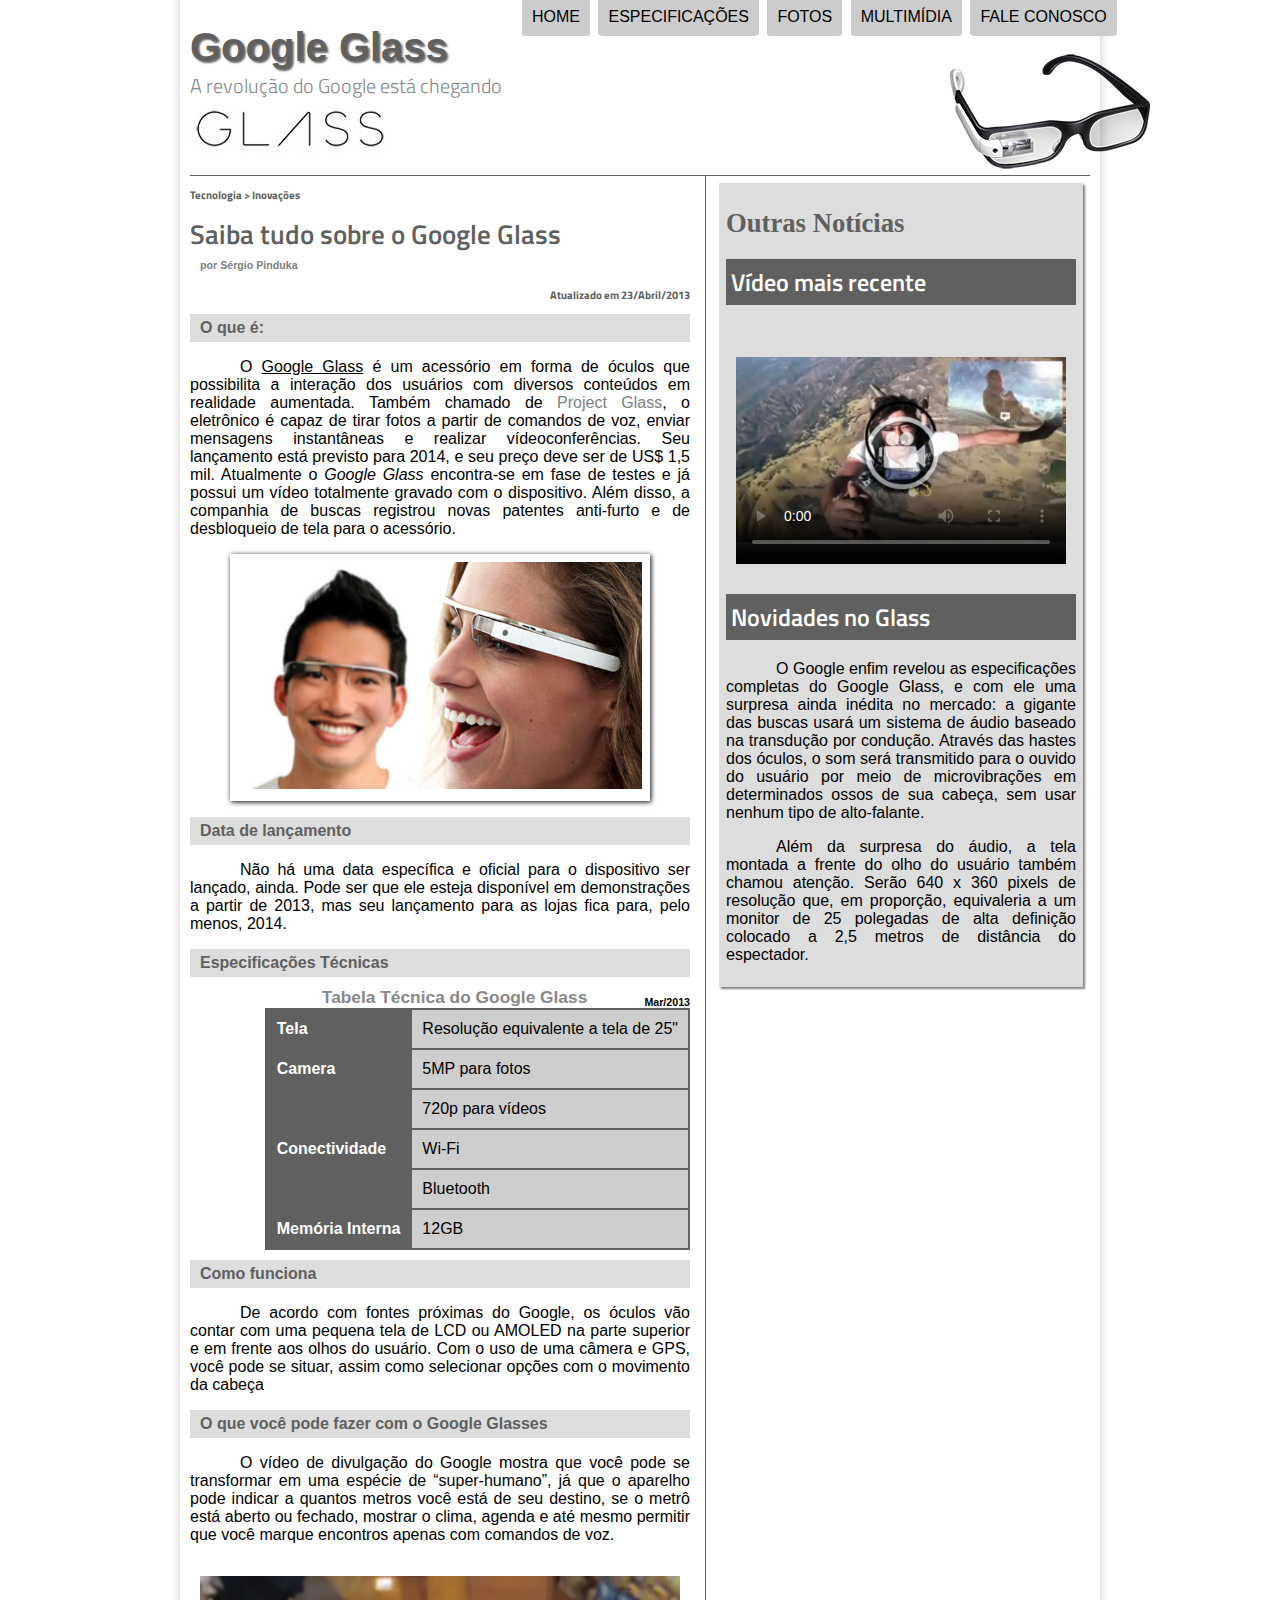
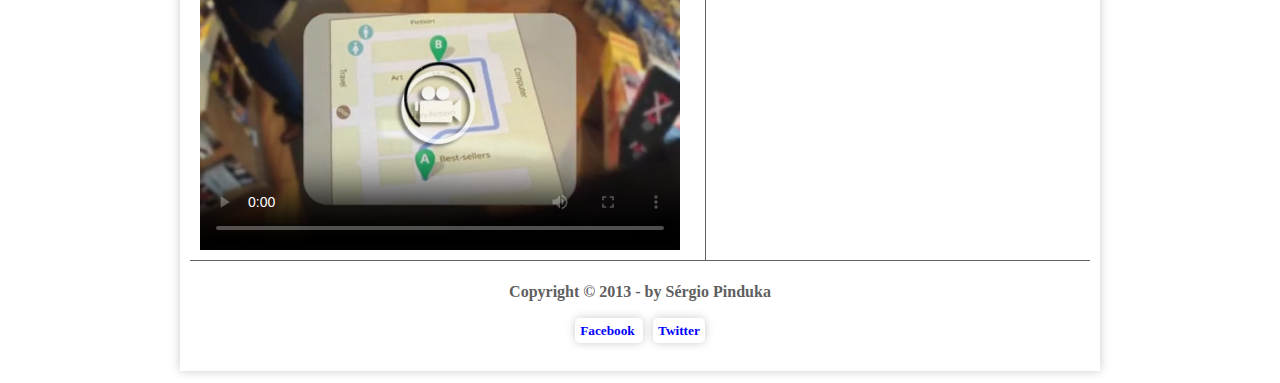
==== index.html @ d63d4c69 "Novo Site" ====
<!DOCTYPE html>

<html lang="pt-br">
<head>
	<meta charset="utf-8">
	<meta name="viewport" content="width=device-width, initial-scale=1">
	<title>Tudo Sobre Google Glass</title>
	<link rel="stylesheet" type="text/css" href="_css/estilo.css">
	<link rel="stylesheet" type="text/css" href="_css/media.css">
</head>

<script language="javascript" src="_javascript/funcoes.js"></script>

<body>

<div id="interface">

<header id="cabecalho">


	<hgroup>
		<h1 class="font-face">Google Glass</h1>
		<h2 class="titillium-web-light">A revolução do Google está chegando</h2>
	</hgroup>



<img id= "icone" src="_imagens/glass-oculos-preto-peq.png" alt="Óculos Preto Pequeno" title="Óculos Preto Pequeno"/>

	<nav>
		<h1>Menu Principal</h1>
		<ul>

			<li onmouseover="mudafoto ('_imagens/home.png')" onmouseout="mudafoto ('_imagens/glass-oculos-preto-peq.png')" ><a href="index.html">Home</a></li>
			<li onmouseover="mudafoto ('_imagens/especificacoes.png')" onmouseout="mudafoto ('_imagens/glass-oculos-preto-peq.png')"><a href="specs.html">Especificações</a></li>
			<li onmouseover="mudafoto ('_imagens/fotos.png')" onmouseout="mudafoto ('_imagens/glass-oculos-preto-peq.png')"><a href="fotos.html">Fotos</a></li>
			<li onmouseover="mudafoto ('_imagens/multimidia.png')" onmouseout="mudafoto ('_imagens/glass-oculos-preto-peq.png')"><a href="multimidia.html">Multimídia</a></li>
			<li onmouseover="mudafoto ('_imagens/contato.png')" onmouseout="mudafoto ('_imagens/glass-oculos-preto-peq.png')"><a href="fale-conosco.html">Fale conosco</a></li>
		</ul>
	</nav>

</header>

<section id="corpo">

	<article id="noticia-principal">

		<header id="cabecalho-artigo">
			<hgroup>
				<h3>Tecnologia > Inovações</h3>
				<h1 class="titillium-web-semibold">Saiba tudo sobre o Google Glass</h1>
				<h2>por Sérgio Pinduka</h2>
				<h3 class="direita">Atualizado em 23/Abril/2013</h3>
			</hgroup>

		</header>

	<h2>O que é:</h2>

		<p>O <span style="text-decoration: underline;">Google Glass</span> é um acessório em forma de óculos que possibilita a interação dos usuários com diversos conteúdos em realidade aumentada. Também chamado de <a href="https://www.glass.google.com" target="_blank">Project Glass</a>, o eletrônico é capaz de tirar fotos a partir de comandos de voz, enviar mensagens instantâneas e realizar vídeoconferências. Seu lançamento está previsto para 2014, e seu preço deve ser de US$ 1,5 mil. Atualmente o <em>Google Glass</em> encontra-se em fase de testes e já possui um vídeo totalmente gravado com o dispositivo. Além disso, a companhia de buscas registrou novas patentes anti-furto e de desbloqueio 
		de tela para o acessório.</p>

	<figure class="foto-legenda">

		<img src="_imagens/glass-quadro-homem-mulher.jpg" alt="Homem e Mulher Usando Google Glass" title="Homem e Mulher Usando Google Glass">
		<figcaption>

			<h2>Google Glass</h2>

			</h3>
				Uma nova maneira de ver o mundo.
			</h3>

		</figcaption>

	</figure>

	<h2>Data de lançamento</h2>

		<p>Não há uma data específica e oficial para o dispositivo ser lançado, ainda. Pode ser que ele esteja disponível em demonstrações a partir de 2013, mas seu lançamento para as lojas fica para, pelo menos, 2014.</p>

	<h2>Especificações Técnicas</h2>

	<table id="tabelaspec">
		<caption>Tabela Técnica do Google Glass <span>Mar/2013</span></caption>
		<tr>
			<td class="ce">Tela</td><td class="cd">Resolução equivalente a tela de 25"</td>
		</tr>
		<tr>
			<td rowspan="2" class="ce">Camera</td><td class="cd">5MP para fotos</td>
		</tr>
		<tr>
			<td class="cd">720p para vídeos</td>
		</tr>
		<tr>
			<td rowspan="2" class="ce">Conectividade</td><td class="cd">Wi-Fi</td>
		</tr>
		<tr>
			<td class="cd">Bluetooth</td>
		</tr>
		<tr>
			<td class="ce">Memória Interna</td><td class="cd">12GB</td>
		</tr>
	</table>
	<h2>Como funciona</h2>
		<p>De acordo com fontes próximas do Google, os óculos vão contar com uma pequena tela de LCD ou AMOLED na parte superior e em frente aos olhos do usuário. Com o uso de uma câmera e GPS, você pode se situar, assim como selecionar opções com o movimento da cabeça</p>

	<h2>O que você pode fazer com o Google Glasses</h2>

		<p>O vídeo de divulgação do Google mostra que você pode se transformar em uma espécie de “super-humano”, já que o aparelho pode indicar a quantos metros você está de seu destino, se o metrô está aberto ou fechado, mostrar o clima, agenda e até mesmo permitir que você marque encontros apenas com comandos de voz.</p>
		<div id="video-um">
			<video id="filme01" controls poster="_imagens/video-mini01.jpg">
				<source src="_media/how-it-feels.mp4" type="video/mp4">
				<source src="_media/how-it-feels.webm" type="video/webm">
				<source src="_media/how-it-feels.ogv" type="video/ogg">
			</video>
		</div>
	</article>

</section>

<aside id="lateral">

<h1>Outras Notícias</h1>
<h2 class="titillium-web-semibold">Vídeo mais recente</h2>

	<div id="filme-dois">

		<video id="filme02" controls poster="_imagens/video-mini02.jpg">
			<source src="_media/one-day.mp4" type="video/mp4">
			<source src="_media/one-day.webm" type="video/webm">
			<source src="_media/one-day.ogv" type="video/ogg">
		</video>
		
	</div>

<h2 class="titillium-web-semibold">Novidades no Glass</h2>

	<p>O Google enfim revelou as especificações completas do Google Glass, e com ele uma surpresa ainda inédita no mercado: a gigante das buscas usará um sistema de áudio baseado na transdução por condução. Através das hastes dos óculos, o som será transmitido para o ouvido do usuário por meio de microvibrações em determinados ossos de sua cabeça, sem usar nenhum tipo de alto-falante.</p>

	<p>Além da surpresa do áudio, a tela montada a frente do olho do usuário também chamou atenção. Serão 640 x 360 pixels de resolução que, em proporção, equivaleria a um monitor de 25 polegadas de alta definição colocado a 2,5 metros de distância do espectador.</p>
</aside>

<footer id="rodape">
	<h4>Copyright &copy; 2013 - by Sérgio Pinduka</h4>

	<h5>
		<a href= "https://www.facebook.com/Jesusehmisericordioso" target="_blank">Facebook </a> 
		<a href="https:www.twitter.com/jesusmisericordioso" target="_blank">Twitter</a>
	</h5>

</footer>

</div>

</body>

</html>
---- _css/estilo.css ----
@charset "utf-8";


@import url('https://fonts.googleapis.com/css2?family=Titillium+Web:ital,wght@0,300;0,400;0,600;0,700;0,900;1,600&display=swap');

.titillium-web-light {
  font-family: "Titillium Web", sans-serif;
  font-weight: 300;
  font-style: normal;
}

.titillium-web-regular {
  font-family: "Titillium Web", sans-serif;
  font-weight: 400;
  font-style: normal;
}

.titillium-web-semibold {
  font-family: "Titillium Web", sans-serif;
  font-weight: 600;
  font-style: normal;
}

.titillium-web-semibold-italic {
  font-family: "Titillium Web", sans-serif;
  font-weight: 600;
  font-style: italic;
}

.titillium-web-bold {
  font-family: "Titillium Web", sans-serif;
  font-weight: 700;
  font-style: normal;
}

.titillium-web-black {
  font-family: "Titillium Web", sans-serif;
  font-weight: 900;
  font-style: normal;
}


body{
			background: white;
			font-family: Arial, Tahoma, sans-serif;
		}
		p{
			text-align: justify;
			text-indent: 50px;
		}

		a {

			text-decoration: none;
			color: grey;
		}

		a:hover {
			text-decoration: underline;
			color: blue;
		}

		header#cabecalho img#icone {
			position: absolute;
			left:950px ;
			top: 50px;
		}

		header#cabecalho {
			border-bottom: 1px #606060 solid;
			height: 150px;
			background: url(../_imagens/glass-logo-peq.jpg) no-repeat 0px 80px;

		}

		header#cabecalho h1 {
			font-family: 'Titillium', sans-serif;
			font-size: 30pt;
			color: #606060;
			text-shadow:  2px 2px 2px rgba(0, 0, 0, 0.6);
			padding: 0px;
			margin-bottom: 0px;

		}

		

		header#cabecalho h2 {

			font-family: 'Titillium Web', sans-serif;
			font-size: 15pt;
			color: #888888;
			padding: 0px;
			margin-top: 0px;

		}

		/* Formatação de Imagens Com legendas */

		figure.foto-legenda{
			position: relative;
			border: 8px solid #fff;
			box-shadow: 1px 1px 5px black;
		}

		figure.foto-legenda img {
			width: 100%;
			height: 100%;
		}

		figure.foto-legenda figcaption {
			opacity: 0%;
			position: absolute;
			top: 0px;
			background-color: rgba(0, 0, 0, 0.4);
			color: #fff;
			width: 100%;
			height: 100%;
			padding: 10px;
			box-sizing: border-box;

		}

		figure.foto-legenda figcaption:hover{

			opacity: 100%;
			transition: opacity 2s;

		}

		/* Formatação do Menu */
		nav#menu {
			display: block;

		}
		nav ul {
			list-style: none;
			text-transform: uppercase;
			position: absolute;
			top: -20px;
			left: 480px;
		}

		nav li {

			display: inline-block;
			background-color: #ccc;
			padding: 10px;
			margin: 2px;
			transition: 1s;
			border-radius: 5%;
		}

		nav h1 {
			display: none;

		}

		nav li:hover {

			background-color: #606060;
		}

		nav a {
			color: black;
			text-decoration: none;
			font-family: Arial, Tahoma, Calibri;

		}
		nav a:hover {

			color: #fff;
			
		}
		
		div#interface {
			width: 900px;
			background-color: #fff;
			margin: -20px auto 0px auto;
			box-shadow: 0px 0px 10px #ccc;
			padding: 10px;
		}

		section#corpo {
			display: block;
			width: 500px;
			float: left;
			border-right: 1px solid #606060;
			padding-right: 15px;
		}

		article#noticia-principal h2 {
			font-size: 12pt;
			color: #606060;
			background-color: #dddddd;
			padding: 5px 0px 5px 10px;
			margin: 10px 0px 10px 0px;
		}

		table#tabelaspec {
			border: 1px solid #606060;
			border-spacing: 0px;
			margin-left: auto;
			margin-top: auto;

		}

		table#tabelaspec td {
			border: 1px solid #606060;
			padding: 10px;
			
		}

		table#tabelaspec caption span {
			display: block;
			float: right;
			color: #000000;
			font-size: 8pt;
			margin-top: 9px;

		}

		aside#lateral {
			display: block;
			width: 350px;
			float: right;
			background-color: #dddddd;
			margin: 7px;
			padding: 7px;
			box-shadow: 2px 2px 2px rgba(0, 0, 0, 0.5);
		}

		aside#lateral h1 {
			font-family: 'Tintillium Web', fantasy;
			font-size: 20pt;
			color: #606060;


		}

		aside#lateral h2 {
			background-color: #606060;
			color: #FFF;
			padding: 5px;

		}

		footer#rodape {
			clear: both;
			border-top: 1px solid #606060;
		}

		footer#rodape h4 {
			font-family: fantasy;
			text-align: center;
			color: #606060;
		}

		footer#rodape h5 {
			text-align: center;
		}

		footer#rodape a {
			font-family: fantasy;
			text-decoration: none;
			padding: 5px;
			box-shadow: 0px 0px 10px #ccc;
			color: blue;
			border-radius: 5px;
			margin: 5px;
		}

		.ce {
			color: #fff;
			background-color: #606060;
			vertical-align: top;
			font-weight: bold;

		}
		.cd {
			background-color: #CECECE;
		}

		table#tabelaspec caption {
			color: #888888;
			font-size: 13pt;
			font-weight: bolder;
		}

		header#cabecalho-artigo h1 {
			font-family: 'Titillium Web', sans-serif;
			font-size: 20pt;
			color: #606060;
			margin-top: 0px;
			margin-bottom: 0px;
		}

		header#cabecalho-artigo h2 {
			background-color: #FFF;
			font-size: 8pt;
			color: grey;
			margin-top: 0px;
		}

		header#cabecalho-artigo h3 {
			font-family: 'Titillium web';
			font-size: 11px;
			color: #606060;

		}

		.direita {
			text-align: right;
		}
---- _css/media.css ----
div#tv-radio {

	width: 900px;
	height: 580px;
	margin: auto;
	background: url("../_imagens/radio-tv.png");

}

#musica {

	width: 300px;
	display: block;
	position: relative;
	left: 573PX;
	top: 485PX;

}

#filme {

	display: block;
	position: relative;
	left: 95px;
	top: 70px;
	width: 440px;
}

div#filme-um {

	width:800px;
	height: 400px;
	margin: auto;
}
video#filme01 {

	display: block;
	position: relative;
	width: 500px;
	height: 300px;
	padding: 10px;
	box-sizing: border-box;
}

div#filme-dois {

	width: 500px;
	height: 250px;
	margin: auto;
}

video#filme02 {

	display: block;
	position: relative;
	width: 350px;
	height: 250px;
	padding: 10px;
	box-sizing: border-box;
}
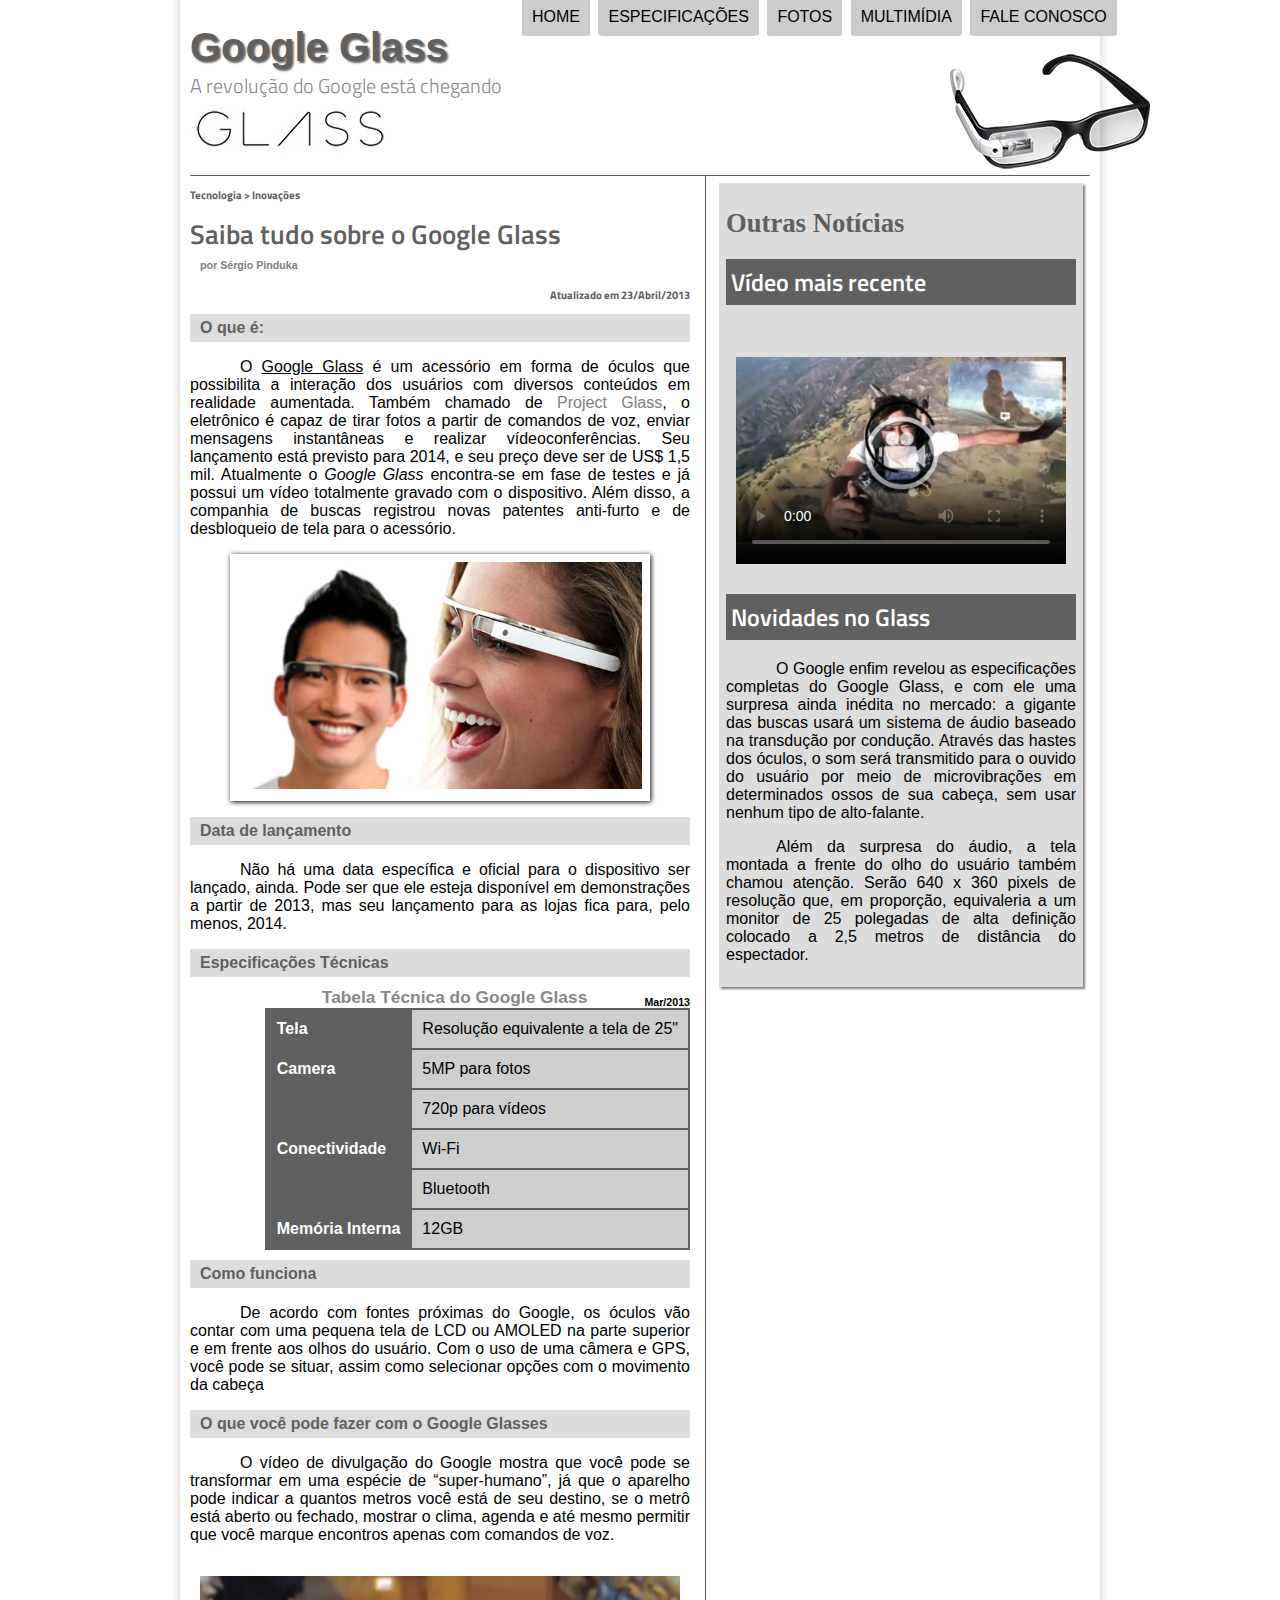
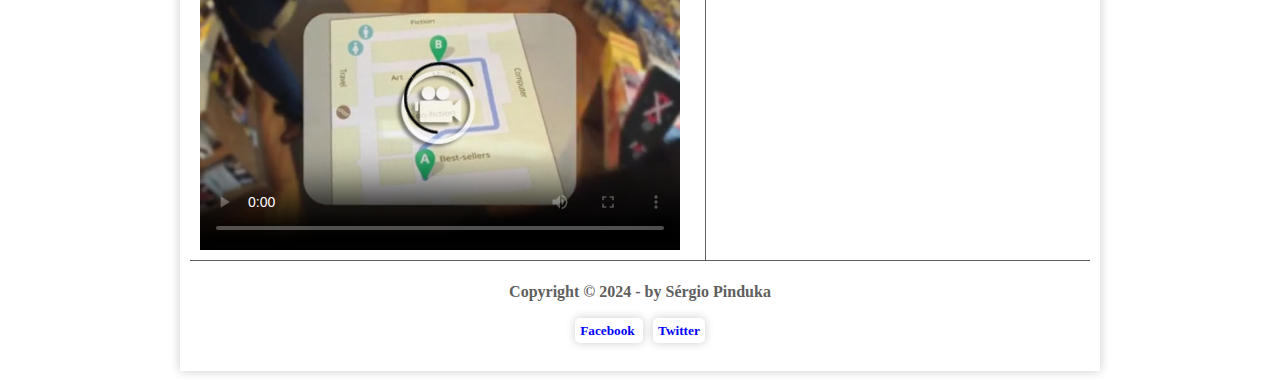
==== commit 7a9c13c1: "Alteração rodapé" ====
--- a/index.html
+++ b/index.html
@@ -142,7 +142,7 @@
 </aside>
 
 <footer id="rodape">
-	<h4>Copyright &copy; 2013 - by Sérgio Pinduka</h4>
+	<h4>Copyright &copy; 2024 - by Sérgio Pinduka</h4>
 
 	<h5>
 		<a href= "https://www.facebook.com/Jesusehmisericordioso" target="_blank">Facebook </a> 
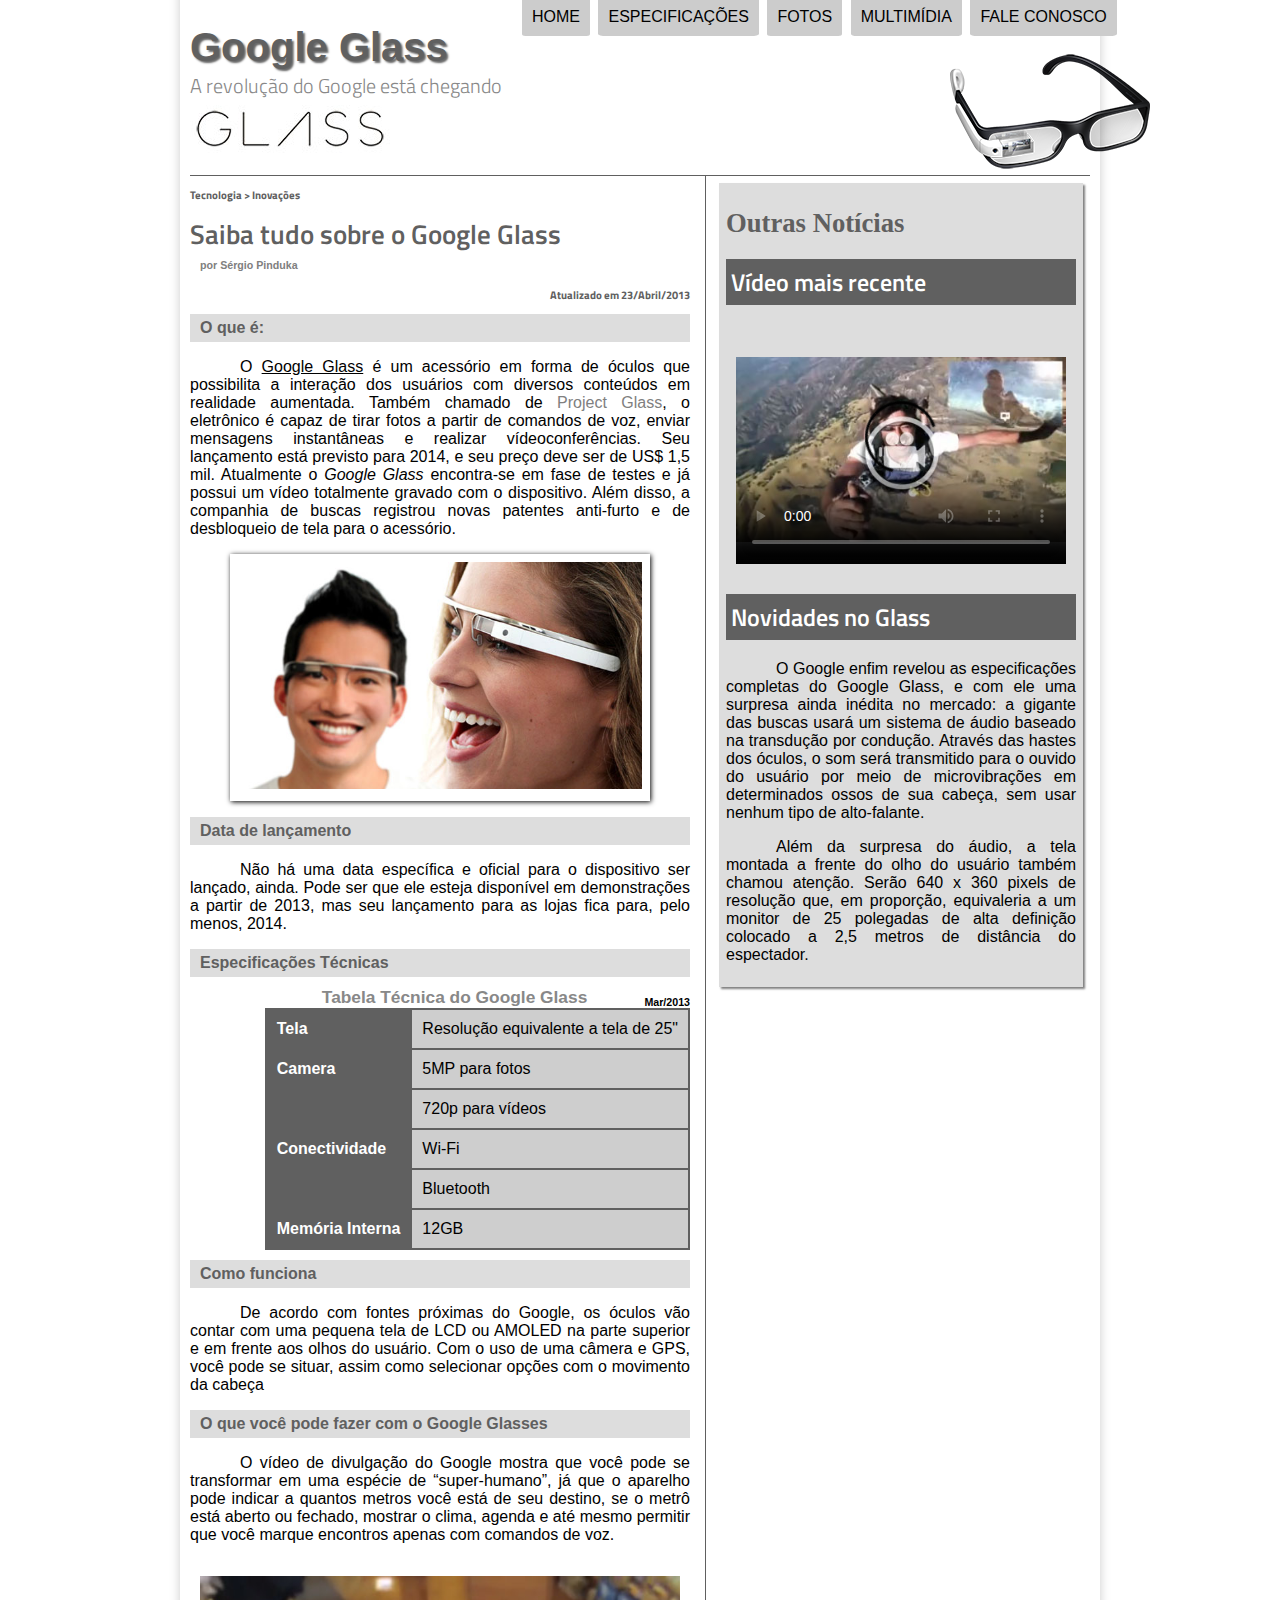
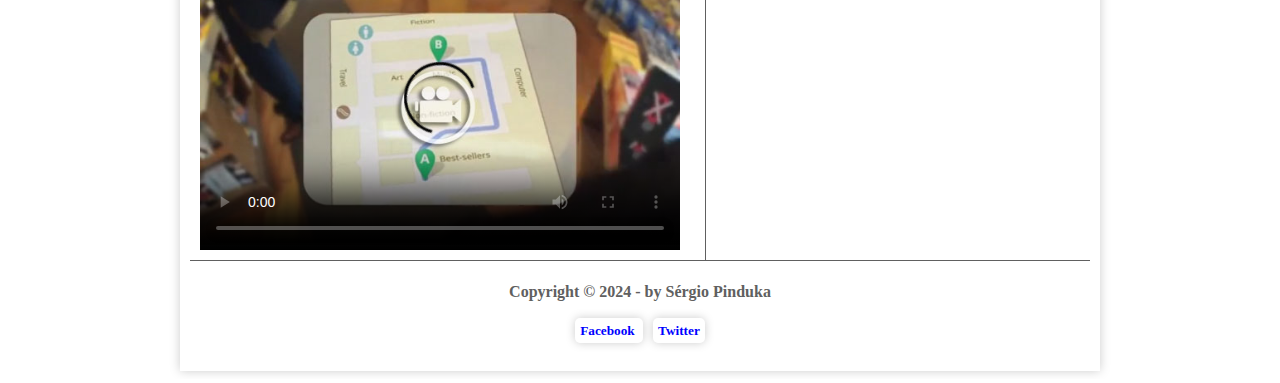
==== commit b6d218fd: "update - path de arquivos" ====
--- a/index.html
+++ b/index.html
@@ -5,11 +5,11 @@
 	<meta charset="utf-8">
 	<meta name="viewport" content="width=device-width, initial-scale=1">
 	<title>Tudo Sobre Google Glass</title>
-	<link rel="stylesheet" type="text/css" href="_css/estilo.css">
-	<link rel="stylesheet" type="text/css" href="_css/media.css">
+	<link rel="stylesheet" type="text/css" href="css/estilo.css">
+	<link rel="stylesheet" type="text/css" href="css/media.css">
 </head>
 
-<script language="javascript" src="_javascript/funcoes.js"></script>
+<script language="javascript" src="javascript/funcoes.js"></script>
 
 <body>
 
@@ -25,17 +25,17 @@
 
 
 
-<img id= "icone" src="_imagens/glass-oculos-preto-peq.png" alt="Óculos Preto Pequeno" title="Óculos Preto Pequeno"/>
+<img id= "icone" src="imagens/glass-oculos-preto-peq.png" alt="Óculos Preto Pequeno" title="Óculos Preto Pequeno"/>
 
 	<nav>
 		<h1>Menu Principal</h1>
 		<ul>
 
-			<li onmouseover="mudafoto ('_imagens/home.png')" onmouseout="mudafoto ('_imagens/glass-oculos-preto-peq.png')" ><a href="index.html">Home</a></li>
-			<li onmouseover="mudafoto ('_imagens/especificacoes.png')" onmouseout="mudafoto ('_imagens/glass-oculos-preto-peq.png')"><a href="specs.html">Especificações</a></li>
-			<li onmouseover="mudafoto ('_imagens/fotos.png')" onmouseout="mudafoto ('_imagens/glass-oculos-preto-peq.png')"><a href="fotos.html">Fotos</a></li>
-			<li onmouseover="mudafoto ('_imagens/multimidia.png')" onmouseout="mudafoto ('_imagens/glass-oculos-preto-peq.png')"><a href="multimidia.html">Multimídia</a></li>
-			<li onmouseover="mudafoto ('_imagens/contato.png')" onmouseout="mudafoto ('_imagens/glass-oculos-preto-peq.png')"><a href="fale-conosco.html">Fale conosco</a></li>
+			<li onmouseover="mudafoto ('imagens/home.png')" onmouseout="mudafoto ('imagens/glass-oculos-preto-peq.png')" ><a href="index.html">Home</a></li>
+			<li onmouseover="mudafoto ('imagens/especificacoes.png')" onmouseout="mudafoto ('imagens/glass-oculos-preto-peq.png')"><a href="specs.html">Especificações</a></li>
+			<li onmouseover="mudafoto ('imagens/fotos.png')" onmouseout="mudafoto ('imagens/glass-oculos-preto-peq.png')"><a href="fotos.html">Fotos</a></li>
+			<li onmouseover="mudafoto ('imagens/multimidia.png')" onmouseout="mudafoto ('imagens/glass-oculos-preto-peq.png')"><a href="multimidia.html">Multimídia</a></li>
+			<li onmouseover="mudafoto ('imagens/contato.png')" onmouseout="mudafoto ('imagens/glass-oculos-preto-peq.png')"><a href="fale-conosco.html">Fale conosco</a></li>
 		</ul>
 	</nav>
 
@@ -62,7 +62,7 @@
 
 	<figure class="foto-legenda">
 
-		<img src="_imagens/glass-quadro-homem-mulher.jpg" alt="Homem e Mulher Usando Google Glass" title="Homem e Mulher Usando Google Glass">
+		<img src="imagens/glass-quadro-homem-mulher.jpg" alt="Homem e Mulher Usando Google Glass" title="Homem e Mulher Usando Google Glass">
 		<figcaption>
 
 			<h2>Google Glass</h2>
@@ -109,10 +109,10 @@
 
 		<p>O vídeo de divulgação do Google mostra que você pode se transformar em uma espécie de “super-humano”, já que o aparelho pode indicar a quantos metros você está de seu destino, se o metrô está aberto ou fechado, mostrar o clima, agenda e até mesmo permitir que você marque encontros apenas com comandos de voz.</p>
 		<div id="video-um">
-			<video id="filme01" controls poster="_imagens/video-mini01.jpg">
-				<source src="_media/how-it-feels.mp4" type="video/mp4">
-				<source src="_media/how-it-feels.webm" type="video/webm">
-				<source src="_media/how-it-feels.ogv" type="video/ogg">
+			<video id="filme01" controls poster="imagens/video-mini01.jpg">
+				<source src="media/how-it-feels.mp4" type="video/mp4">
+				<source src="media/how-it-feels.webm" type="video/webm">
+				<source src="media/how-it-feels.ogv" type="video/ogg">
 			</video>
 		</div>
 	</article>
@@ -126,10 +126,10 @@
 
 	<div id="filme-dois">
 
-		<video id="filme02" controls poster="_imagens/video-mini02.jpg">
-			<source src="_media/one-day.mp4" type="video/mp4">
-			<source src="_media/one-day.webm" type="video/webm">
-			<source src="_media/one-day.ogv" type="video/ogg">
+		<video id="filme02" controls poster="imagens/video-mini02.jpg">
+			<source src="media/one-day.mp4" type="video/mp4">
+			<source src="media/one-day.webm" type="video/webm">
+			<source src="media/one-day.ogv" type="video/ogg">
 		</video>
 		
 	</div>
--- a/css/estilo.css
+++ b/css/estilo.css
@@ -0,0 +1,314 @@
+@charset "utf-8";
+
+
+@import url('https://fonts.googleapis.com/css2?family=Titillium+Web:ital,wght@0,300;0,400;0,600;0,700;0,900;1,600&display=swap');
+
+.titillium-web-light {
+  font-family: "Titillium Web", sans-serif;
+  font-weight: 300;
+  font-style: normal;
+}
+
+.titillium-web-regular {
+  font-family: "Titillium Web", sans-serif;
+  font-weight: 400;
+  font-style: normal;
+}
+
+.titillium-web-semibold {
+  font-family: "Titillium Web", sans-serif;
+  font-weight: 600;
+  font-style: normal;
+}
+
+.titillium-web-semibold-italic {
+  font-family: "Titillium Web", sans-serif;
+  font-weight: 600;
+  font-style: italic;
+}
+
+.titillium-web-bold {
+  font-family: "Titillium Web", sans-serif;
+  font-weight: 700;
+  font-style: normal;
+}
+
+.titillium-web-black {
+  font-family: "Titillium Web", sans-serif;
+  font-weight: 900;
+  font-style: normal;
+}
+
+
+body{
+			background: white;
+			font-family: Arial, Tahoma, sans-serif;
+		}
+		p{
+			text-align: justify;
+			text-indent: 50px;
+		}
+
+		a {
+
+			text-decoration: none;
+			color: grey;
+		}
+
+		a:hover {
+			text-decoration: underline;
+			color: blue;
+		}
+
+		header#cabecalho img#icone {
+			position: absolute;
+			left:950px ;
+			top: 50px;
+		}
+
+		header#cabecalho {
+			border-bottom: 1px #606060 solid;
+			height: 150px;
+			background: url(../_imagens/glass-logo-peq.jpg) no-repeat 0px 80px;
+
+		}
+
+		header#cabecalho h1 {
+			font-family: 'Titillium', sans-serif;
+			font-size: 30pt;
+			color: #606060;
+			text-shadow:  2px 2px 2px rgba(0, 0, 0, 0.6);
+			padding: 0px;
+			margin-bottom: 0px;
+
+		}
+
+		
+
+		header#cabecalho h2 {
+
+			font-family: 'Titillium Web', sans-serif;
+			font-size: 15pt;
+			color: #888888;
+			padding: 0px;
+			margin-top: 0px;
+
+		}
+
+		/* Formatação de Imagens Com legendas */
+
+		figure.foto-legenda{
+			position: relative;
+			border: 8px solid #fff;
+			box-shadow: 1px 1px 5px black;
+		}
+
+		figure.foto-legenda img {
+			width: 100%;
+			height: 100%;
+		}
+
+		figure.foto-legenda figcaption {
+			opacity: 0%;
+			position: absolute;
+			top: 0px;
+			background-color: rgba(0, 0, 0, 0.4);
+			color: #fff;
+			width: 100%;
+			height: 100%;
+			padding: 10px;
+			box-sizing: border-box;
+
+		}
+
+		figure.foto-legenda figcaption:hover{
+
+			opacity: 100%;
+			transition: opacity 2s;
+
+		}
+
+		/* Formatação do Menu */
+		nav#menu {
+			display: block;
+
+		}
+		nav ul {
+			list-style: none;
+			text-transform: uppercase;
+			position: absolute;
+			top: -20px;
+			left: 480px;
+		}
+
+		nav li {
+
+			display: inline-block;
+			background-color: #ccc;
+			padding: 10px;
+			margin: 2px;
+			transition: 1s;
+			border-radius: 5%;
+		}
+
+		nav h1 {
+			display: none;
+
+		}
+
+		nav li:hover {
+
+			background-color: #606060;
+		}
+
+		nav a {
+			color: black;
+			text-decoration: none;
+			font-family: Arial, Tahoma, Calibri;
+
+		}
+		nav a:hover {
+
+			color: #fff;
+			
+		}
+		
+		div#interface {
+			width: 900px;
+			background-color: #fff;
+			margin: -20px auto 0px auto;
+			box-shadow: 0px 0px 10px #ccc;
+			padding: 10px;
+		}
+
+		section#corpo {
+			display: block;
+			width: 500px;
+			float: left;
+			border-right: 1px solid #606060;
+			padding-right: 15px;
+		}
+
+		article#noticia-principal h2 {
+			font-size: 12pt;
+			color: #606060;
+			background-color: #dddddd;
+			padding: 5px 0px 5px 10px;
+			margin: 10px 0px 10px 0px;
+		}
+
+		table#tabelaspec {
+			border: 1px solid #606060;
+			border-spacing: 0px;
+			margin-left: auto;
+			margin-top: auto;
+
+		}
+
+		table#tabelaspec td {
+			border: 1px solid #606060;
+			padding: 10px;
+			
+		}
+
+		table#tabelaspec caption span {
+			display: block;
+			float: right;
+			color: #000000;
+			font-size: 8pt;
+			margin-top: 9px;
+
+		}
+
+		aside#lateral {
+			display: block;
+			width: 350px;
+			float: right;
+			background-color: #dddddd;
+			margin: 7px;
+			padding: 7px;
+			box-shadow: 2px 2px 2px rgba(0, 0, 0, 0.5);
+		}
+
+		aside#lateral h1 {
+			font-family: 'Tintillium Web', fantasy;
+			font-size: 20pt;
+			color: #606060;
+
+
+		}
+
+		aside#lateral h2 {
+			background-color: #606060;
+			color: #FFF;
+			padding: 5px;
+
+		}
+
+		footer#rodape {
+			clear: both;
+			border-top: 1px solid #606060;
+		}
+
+		footer#rodape h4 {
+			font-family: fantasy;
+			text-align: center;
+			color: #606060;
+		}
+
+		footer#rodape h5 {
+			text-align: center;
+		}
+
+		footer#rodape a {
+			font-family: fantasy;
+			text-decoration: none;
+			padding: 5px;
+			box-shadow: 0px 0px 10px #ccc;
+			color: blue;
+			border-radius: 5px;
+			margin: 5px;
+		}
+
+		.ce {
+			color: #fff;
+			background-color: #606060;
+			vertical-align: top;
+			font-weight: bold;
+
+		}
+		.cd {
+			background-color: #CECECE;
+		}
+
+		table#tabelaspec caption {
+			color: #888888;
+			font-size: 13pt;
+			font-weight: bolder;
+		}
+
+		header#cabecalho-artigo h1 {
+			font-family: 'Titillium Web', sans-serif;
+			font-size: 20pt;
+			color: #606060;
+			margin-top: 0px;
+			margin-bottom: 0px;
+		}
+
+		header#cabecalho-artigo h2 {
+			background-color: #FFF;
+			font-size: 8pt;
+			color: grey;
+			margin-top: 0px;
+		}
+
+		header#cabecalho-artigo h3 {
+			font-family: 'Titillium web';
+			font-size: 11px;
+			color: #606060;
+
+		}
+
+		.direita {
+			text-align: right;
+		}--- a/css/media.css
+++ b/css/media.css
@@ -0,0 +1,60 @@
+div#tv-radio {
+
+	width: 900px;
+	height: 580px;
+	margin: auto;
+	background: url("../_imagens/radio-tv.png");
+
+}
+
+#musica {
+
+	width: 300px;
+	display: block;
+	position: relative;
+	left: 573PX;
+	top: 485PX;
+
+}
+
+#filme {
+
+	display: block;
+	position: relative;
+	left: 95px;
+	top: 70px;
+	width: 440px;
+}
+
+div#filme-um {
+
+	width:800px;
+	height: 400px;
+	margin: auto;
+}
+video#filme01 {
+
+	display: block;
+	position: relative;
+	width: 500px;
+	height: 300px;
+	padding: 10px;
+	box-sizing: border-box;
+}
+
+div#filme-dois {
+
+	width: 500px;
+	height: 250px;
+	margin: auto;
+}
+
+video#filme02 {
+
+	display: block;
+	position: relative;
+	width: 350px;
+	height: 250px;
+	padding: 10px;
+	box-sizing: border-box;
+}
